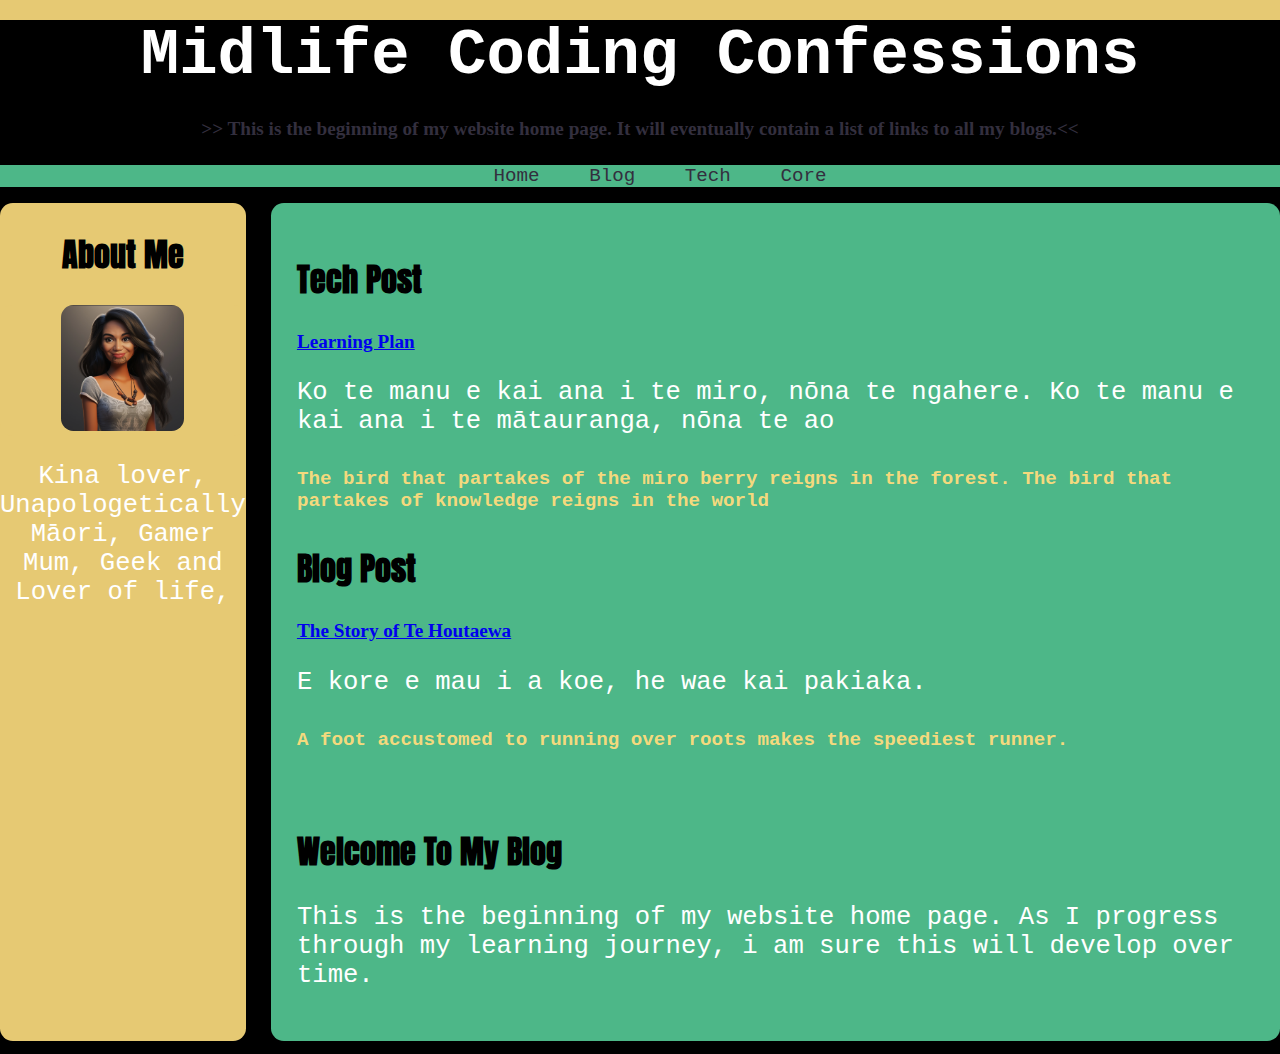
==== index.html @ ddef089e "Add identity link" ====
<!DOCTYPE html>
<html lang="en">
  <head>
    <meta charset="UTF-8" />
    <meta name="viewport" content="width=device-width, initial-scale=1.0" />
    <title>Courtz World</title>
    <link rel="preconnect" href="https://fonts.googleapis.com" />
    <link rel="preconnect" href="https://fonts.gstatic.com" crossorigin />
    <link
      href="https://fonts.googleapis.com/css2?family=Anton&display=swap"
      rel="stylesheet"
    />
    <link rel="stylesheet" href="styles/main.css" />
  </head>

  <body>
    <header id="topbar"></header>
    <header>
      <h1>Midlife Coding Confessions</h1>
      <h4>
        >> This is the beginning of my website home page. It will eventually
        contain a list of links to all my blogs.<<
      </h4>
      <nav>
        <ul>
            <a href="#">Home</a>
            <li class="dropdown">
                <a href="#">Blog</a>
                <ul class="dropdown-content">
                  <a href="https://courtzd.github.io/blog/te-houtaewa-template.html">Te Houtaewa</a>
                </ul>
            </li>
            <li class="dropdown">
                <a href="#">Tech</a>
                <ul class="dropdown-content">
                    <a href="https://courtzd.github.io/blog/HTML-CSS">ID vs Class</a>
                    
                </ul>
            </li>
            <li class="dropdown">
                <a href="#">Core</a>
                <ul class="dropdown-content">
                  <a href="https://courtzd.github.io/blog/learningplan.html">Learning Plan</a>
                    <a href="#https://courtzd.github.io/blog/identity-values.html">Identity Exploration</a>
                   
          
    </nav>
    </header>

    <div class="row">
      <div class="side">
        <h2>About Me</h2>
        <div class="side">
          <img src="https://courtzd.github.io/images/courtz.png" alt="Courtz" />
        </div>
        <p>
          Kina lover, Unapologetically Māori, Gamer Mum, Geek and Lover of life,
        </p>
      </div>
      <div class="main">
        <h2>Tech Post</h2>
        <h4>
          <a href="https://courtzd.github.io/blog/learningplan.html"
            >Learning Plan</a
          >
        </h4>

        <p>
          Ko te manu e kai ana i te miro, nōna te ngahere. Ko te manu e kai ana i te mātauranga, nōna te ao
        <h5>The bird that partakes of the miro berry reigns in the forest. The bird that partakes of knowledge reigns in the world</h5>
        </p>

        <h2>Blog Post</h2>
        <h4>
          <a href="https://courtzd.github.io/blog/te-houtaewa-template.html"
            >The Story of Te Houtaewa</a
          >
        </h4>

        <p>
          E kore e mau i a koe, he wae kai pakiaka. <br><h5>A foot accustomed to running
          over roots makes the speediest runner.</h5>
        </p>
        <br />
        <h2>Welcome To My Blog</h2>
        <p>
          This is the beginning of my website home page. As I progress through my learning journey, i am sure this will develop over time.
        </p>
      </div>
    </div>
  </body>
</html>
---- styles/main.css ----
body {
  margin: 0;
  padding: 0;
  background-color: #000000;
  font-family: 'Roboto Mono', monospace;
  font-optical-sizing: auto;
  font-style: normal;
}

header {
  color: #ffffff;
  text-align: center;
  padding: 0px 0px;
  font-family: 'Roboto Mono', monospace;
}

h1 {
  font-size: 5vw;
  margin: 0;
}

h2 {
  font-size: 2.5vw;
  font-family: 'Anton', sans-serif;
}

h3 {
  font-family: 'Roboto Mono';
  color: #c4290e;
  font-size: 1.5vw;
}

h4 {
  font-family: 'Roboto Mono';
  color: #332f3e;
  font-size: 1.5vw;
}

h5 {
  font-family: monospace;
  color: #fadb7df8;
  font-size: 1.5vw;
}

p {
  font-family: monospace;
  color: #ffffff;
  font-size: 2vw;
}

#topbar {
  background-color: #e6c973;
  border-radius: 0;
  padding: 10px 0;
  box-shadow: 0 10px 10px -5px #000;
}

nav {
  background-color: #4db788;
  border-radius: 0;
  box-shadow: 0 2px 10px -5px #000;
  text-align: center;
}

nav a {
  color: #332f3e;
  text-decoration: none;
  font-size: 1.5vw;
  padding: 10px 20px;
}

nav a:hover {
  background-color: #921212;
  color: #fff;
}

.row {
  display: flex;
  flex-wrap: wrap;
  margin: 0;
  padding: 0;
  column-gap: 2vw;
}

.side {
  flex: 1;
  background-color: #e6c973;
  padding: vw;
  text-align: center;
  border-radius: 1vw;
}

.side img {
  max-width: 50%;
  border-radius: 10%;
}

.main {
  flex: 5;
  background-color: #4db788;
  padding: 2vw;
  border-radius: 1vw;
}

.dropdown {
  position: relative;
  display: inline-block;
}

.dropdown-content {
  display: none;
  position: absolute;
  background-color: #1c6804;
  min-width: 160px;
}

.dropdown-content a {
  color: black;
  padding: 0;
  display: block;
  text-align: left;
}

.dropdown:hover .dropdown-content {
  display: block;
}

@media (max-width: 768px) {
  .row {
    flex-direction: column;
    column-gap: 0;
  }
  .side,
  .main {
    width: 100%;
    border-radius: 0;
    padding: 5vw;
  }
}

.bullet-list {
  list-style-type: square;
  font-family: monospace;
  color: #ffffff;
  font-size: 2vw;
}

.bullet-list li {
  margin-bottom: 10px;
}
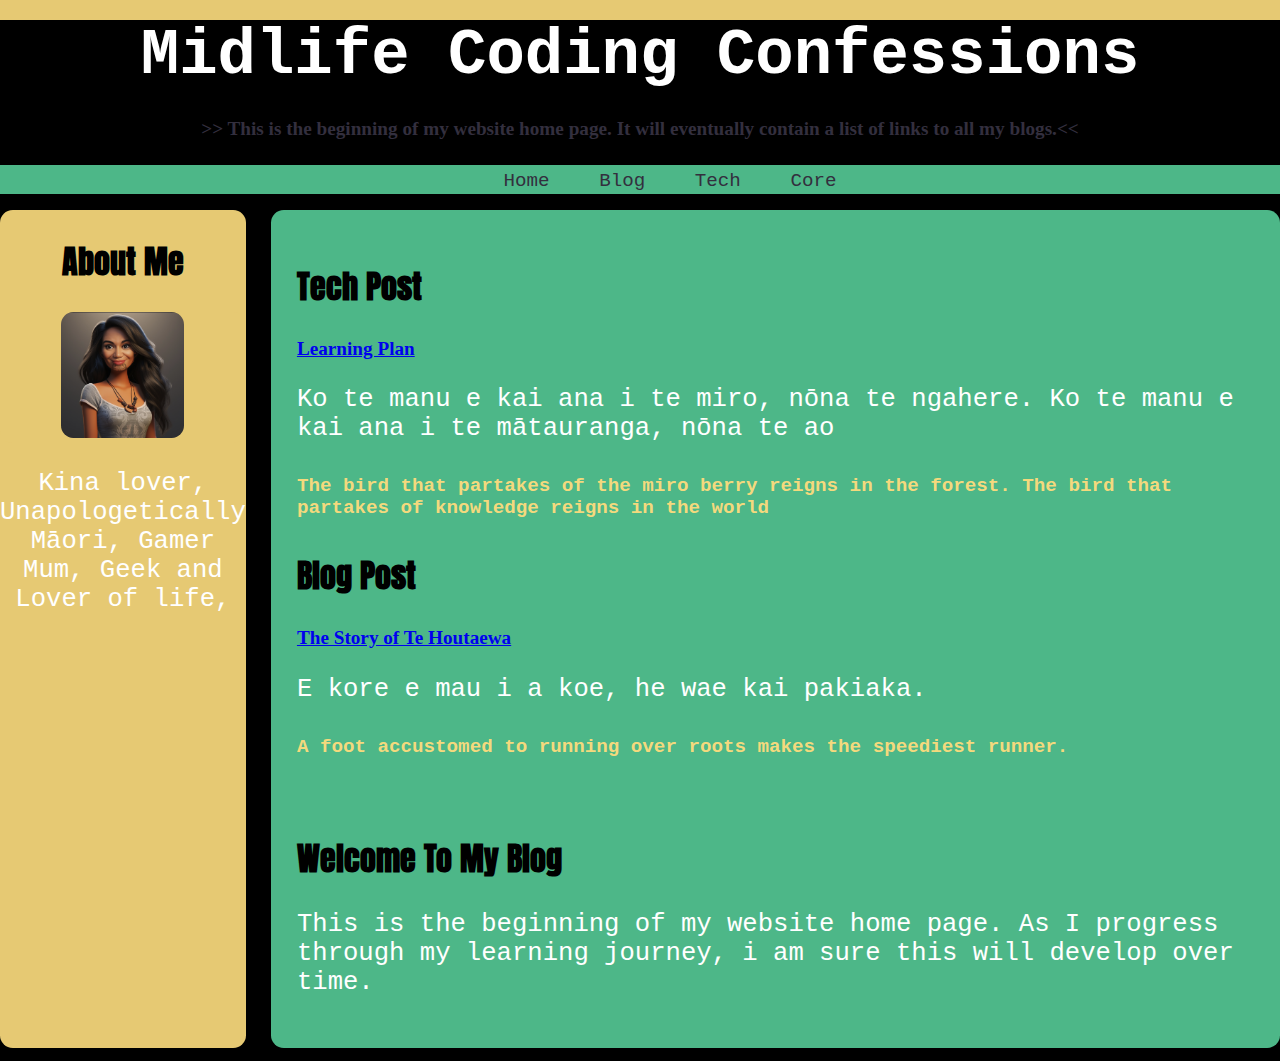
==== commit 38e99d57: "Updated index.html with sprint 4 core links" ====
--- a/index.html
+++ b/index.html
@@ -33,17 +33,20 @@
             <li class="dropdown">
                 <a href="#">Tech</a>
                 <ul class="dropdown-content">
-                    <a href="https://courtzd.github.io/blog/HTML-CSS">ID vs Class</a>
-                    
-                </ul>
+                    <a href="https://courtzd.github.io/blog/html-css.html">ID vs Class</a>
+                    <a href="https://courtzd.github.io/blog/javascript-dom">Javascript-DOM</a>  
+                
+                    </ul>
             </li>
             <li class="dropdown">
                 <a href="#">Core</a>
                 <ul class="dropdown-content">
                   <a href="https://courtzd.github.io/blog/learningplan.html">Learning Plan</a>
-                    <a href="#https://courtzd.github.io/blog/identity-values.html">Identity Exploration</a>
-                   
-          
+                  <a href="https://courtzd.github.io/blog/identity-values.html">Identity Exploration</a>
+                  
+                  <a href="https://courtzd.github.io/blog/emotional-intelligence.html">Emotional Intelligence</a>
+                  <a href="https://courtzd.github.io/blog/neuroplasticity.html">Neuroplasticity</a>
+                  <a href="https://courtzd.github.io/blog/te-whare-tapa-wha.html">Whare Tapa Wha</a>
     </nav>
     </header>
 
--- a/styles/main.css
+++ b/styles/main.css
@@ -138,13 +138,13 @@
   }
 }
 
-.bullet-list {
-  list-style-type: square;
+ul {
+  list-style-type: disc;
+  margin-left: 20px;
+}
+
+li {
   font-family: monospace;
   color: #ffffff;
   font-size: 2vw;
 }
-
-.bullet-list li {
-  margin-bottom: 10px;
-}
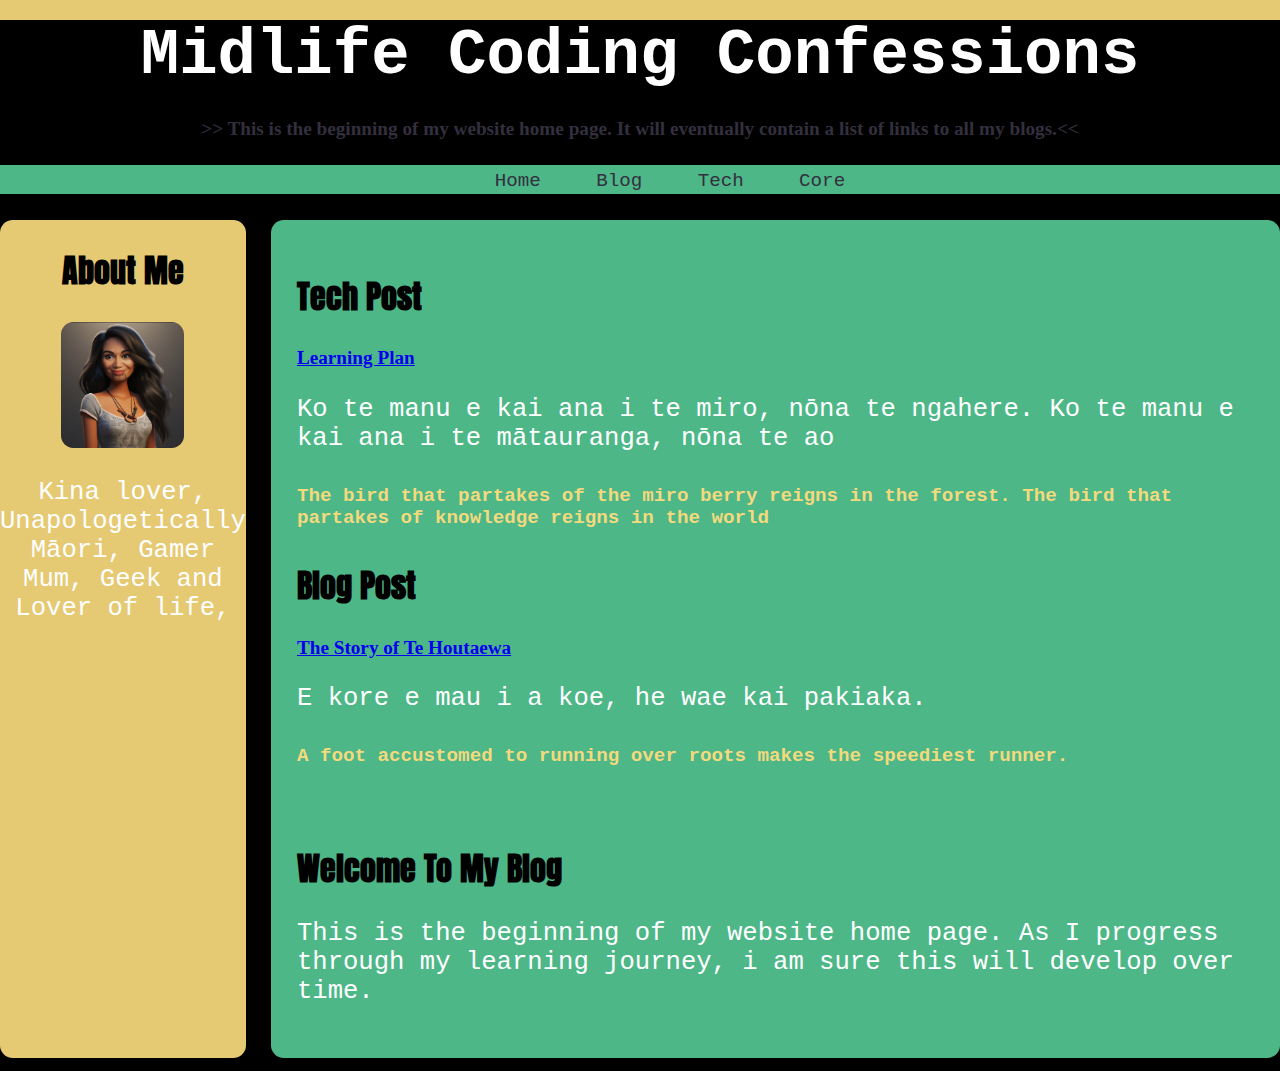
==== commit 055af489: "Updated index to to link back to home" ====
--- a/index.html
+++ b/index.html
@@ -23,7 +23,7 @@
       </h4>
       <nav>
         <ul>
-            <a href="#">Home</a>
+            <a href="https://courtzd.github.io/blog/index.html">Home</a>
             <li class="dropdown">
                 <a href="#">Blog</a>
                 <ul class="dropdown-content">
@@ -34,8 +34,8 @@
                 <a href="#">Tech</a>
                 <ul class="dropdown-content">
                     <a href="https://courtzd.github.io/blog/html-css.html">ID vs Class</a>
-                    <a href="https://courtzd.github.io/blog/javascript-dom">Javascript-DOM</a>  
-                
+                    <a href="https://courtzd.github.io/blog/javascript-dom.html">Javascript-DOM</a>  
+                    <a href="https://courtzd.github.io/blog/problemsolving.html">Problem Solving</a>
                     </ul>
             </li>
             <li class="dropdown">
--- a/styles/main.css
+++ b/styles/main.css
@@ -141,6 +141,7 @@
 ul {
   list-style-type: disc;
   margin-left: 20px;
+  font-size: 2vw;
 }
 
 li {
@@ -148,3 +149,29 @@
   color: #ffffff;
   font-size: 2vw;
 }
+
+table {
+  width: 100%;
+  border-collapse: collapse;
+  margin-top: 20px;
+}
+
+th,
+td {
+  border: 1px solid #ffffff;
+  padding: 8px;
+  text-align: left;
+  color: #ffffff;
+}
+
+th {
+  background-color: #4db788;
+}
+
+tr:nth-child(even) {
+  background-color: #1c6804;
+}
+
+tr:nth-child(odd) {
+  background-color: #3a9406;
+}
